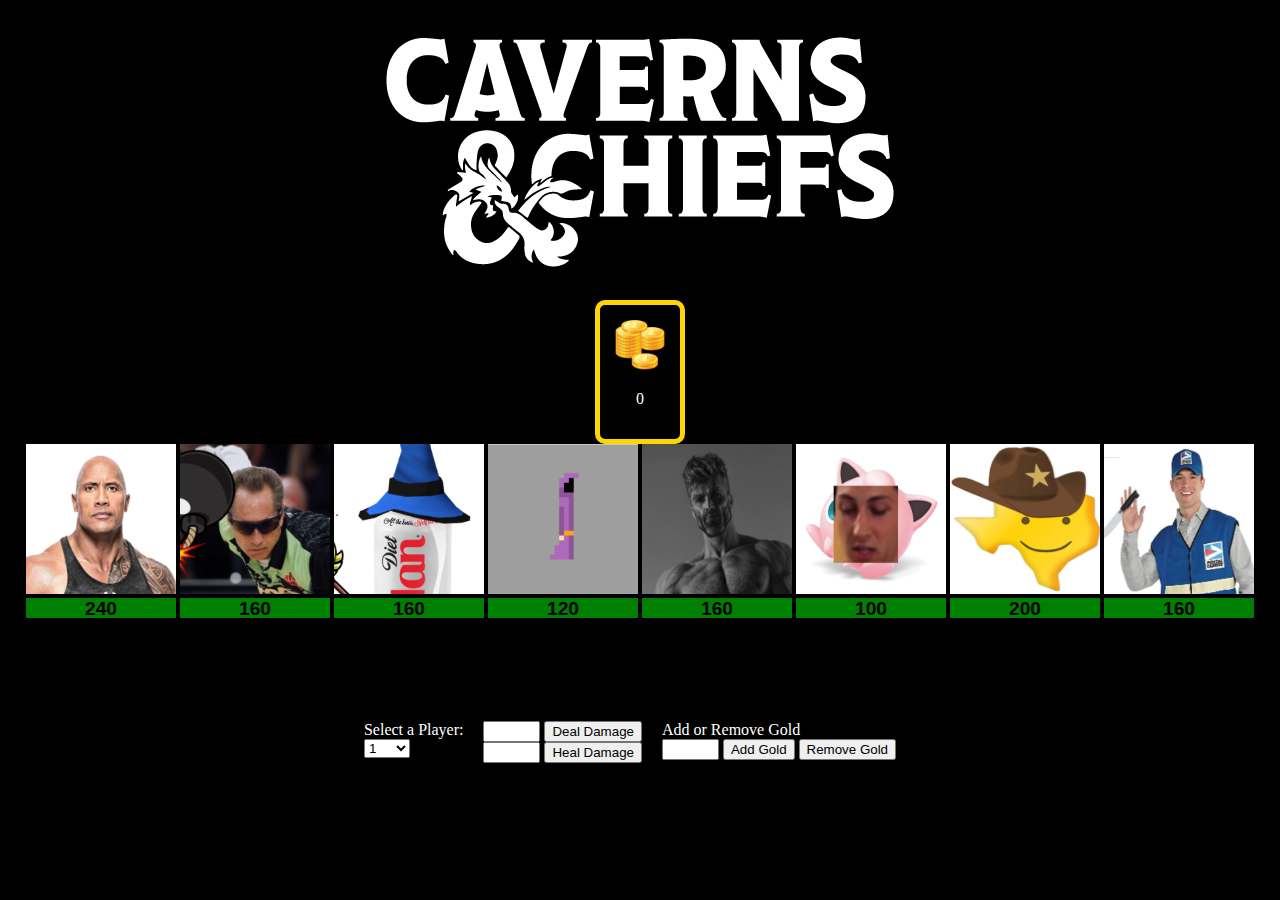
==== public/index.html @ 829f6c5f "optimizations and new portraits" ====
<!DOCTYPE html>
<html>
    <head>
        <title>Caverns & Chiefs</title>
        <script type = "text/javascript" src="game_functions.js"></script>
        <link rel="stylesheet" href="css/styles.css">
    </head>

    <body style="background-color:#000000;">
       
        <!-- Title Container -->
       <div class="title--container">
            <!-- Title -->
            <div data-title-screen>
                    <img class="title--graphic" src="assets/CC-Logo-White.png" alt="Title">
            </div>
        </div>

        <div class="GroupDetails--container">
            <div class="gold--amount">
                <img src="assets/Coins.png" width="50px" height="50px">
                <p id="gold">0</p>
            </div>
        </div>

        <div class="portrait--container">
            <div>
                <img src="assets/player 1 240 health.png" width="150px" height="150px">
                <img src="assets/player 2 160 health.png" width="150px" height="150px">
                <img src="assets/player 3 160 health.png" width="150px" height="150px">
                <img src="assets/player 4 120 health.png" width="150px" height="150px">
                <img src="assets/player 5 160 health.png" width="150px" height="150px">
                <img src="assets/player 6 100 health.png" width="150px" height="150px">
                <img src="assets/player 7 200 health.png" width="150px" height="150px">
                <img src="assets/player 8 160 health.png" width="150px" height="150px">
            </div>
        </div>
        <div class="health--container">
        <!-- Player Health Bars-->
            <div>
                <progress id="p1Health" value="240" max="240"></progress>
                <progress id="p2Health" value="160" max="160"></progress>
                <progress id="p3Health" value="160" max="160"></progress>
                <progress id="p4Health" value="120" max="120"></progress>
                <progress id="p5Health" value="160" max="160"></progress>
                <progress id="p6Health" value="100" max="100"></progress>
                <progress id="p7Health" value="200" max="200"></progress>
                <progress id="p8Health" value="160" max="160"></progress><br>
            </div>
        </div>

        <div class="tools--container">
            <div></div>
                <div class="text" style="float: left;">
                    Select a Player:<br>
                    <select id="playerSelect" name="PlayerSelect">
                        <option value="1">1</option>
                        <option value="2">2</option>
                        <option value="3">3</option>
                        <option value="4">4</option>
                        <option value="5">5</option>
                        <option value="6">6</option>
                        <option value="7">7</option>
                        <option value="8">8</option>
                        <option value="ALL">ALL</option>
                    </select>
                </div>
                <div class ="text" style="float: left;">
                    <input type="text" id="DamageP1" name="DamageP1" maxlength="4" size="4">
                    <input type="button" onclick="dealDamage()" Value="Deal Damage"></button><br>
                    <input type="text" id="HealP1" name="HealP1" maxlength="4" size="4">
                    <input type="button" onclick="healDamage()" Value="Heal Damage"></button>
                </div><br>
            <div class="text">
                Add or Remove Gold<br>
                <input type="text" id="GoldAmount" name="GoldAmount" maxlength="4" size="4">
                <input type="button" onclick="addGold()" Value="Add Gold"></button>
                <input type="button" onclick="subtractGold()" Value="Remove Gold"></button>
            </div>
        </div>
        
        


    </body>
</html>
---- public/css/styles.css ----
div progress {
    text-align: center;
    -webkit-appearance: none;
    appearance: none;
    margin-bottom: 2px;
    width: 150px;
    height: 20px;
    position: relative;
}

progress::-webkit-progress-value {
    background: green;
}
progress::-webkit-progress-bar {
    background: red;
    border-radius: 2px;
    box-shadow: 0 2px 5px rgba(0, 0, 0, 1) inset;
}
progress:before {
    content: attr(value);
    font-size: 1.2em;
    font-weight: bold;
    font-family: 'Franklin Gothic Medium', 'Arial Narrow', Arial, sans-serif;
    vertical-align: middle;

    /*Position text over the progress bar */
    position: absolute;
    left: 0;
    right: 0;
}

.title--graphic {
    margin: auto;
}

.title--container {
    display: flex;
    justify-content: center;
}
.health--container {
    display: flex;
    justify-content: center;
}

.tools--container {
    margin-top: 100px;
    margin-bottom: 100px;
    display: flex;
    justify-content: center;
}

.portrait--container {
    display: flex;
    justify-content: center;
}

.GroupDetails--container {
    display: flex;
    justify-content: center;
}

.gold--amount {
    color: white;
    text-align: center;
    border-style: solid;
    border-color: gold;
    border-radius: 10px;
    border-width: thick;
    padding: 15px;
}

.text {
    color: white;
    margin-right: 20px;
}
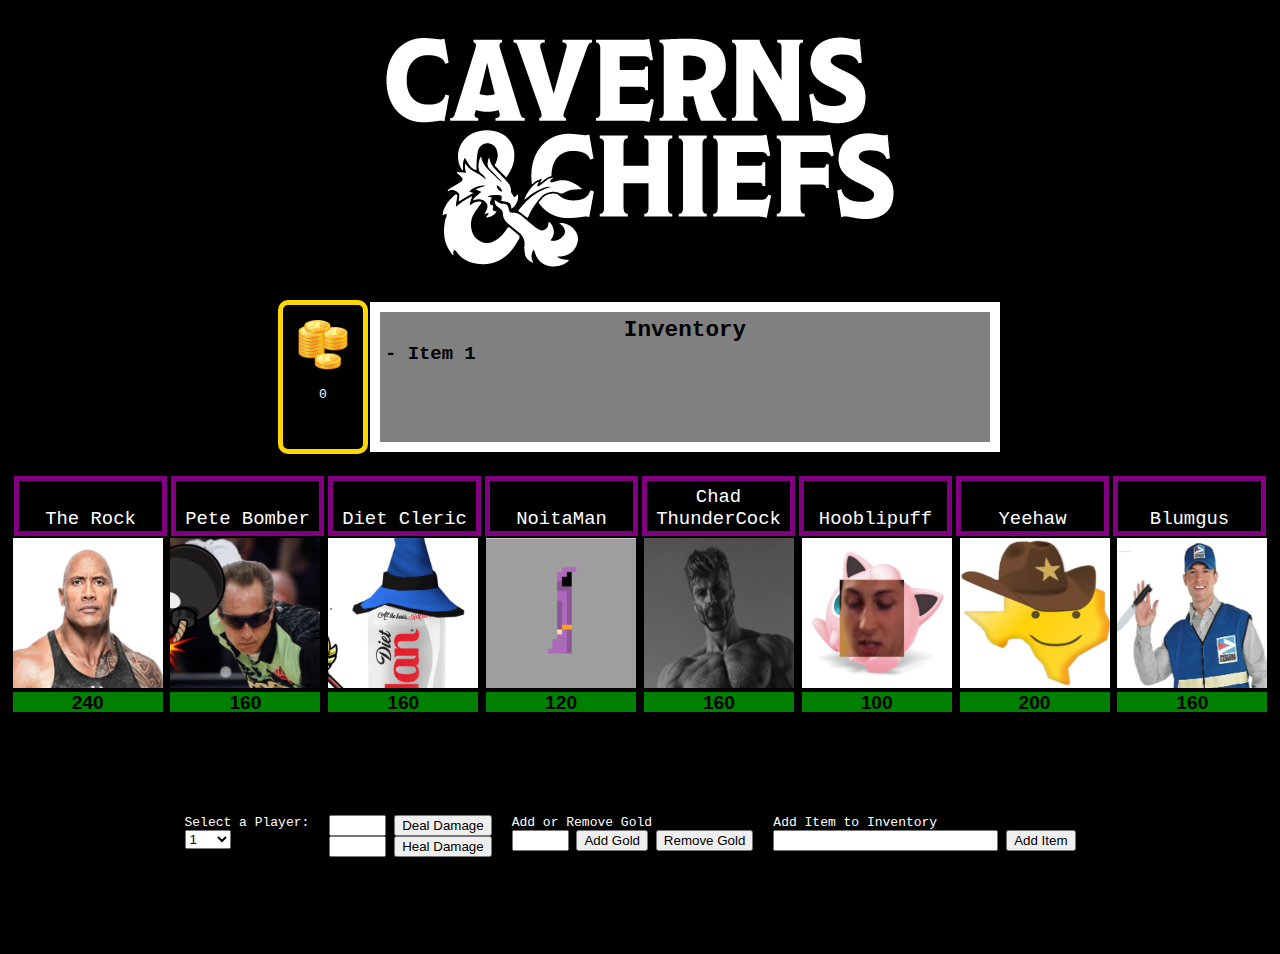
==== commit f728b0cf: "Added Inventory Management Functions" ====
--- a/public/index.html
+++ b/public/index.html
@@ -2,7 +2,7 @@
 <html>
     <head>
         <title>Caverns & Chiefs</title>
-        <script type = "text/javascript" src="game_functions.js"></script>
+        <script type = "text/javascript" src="js/game_functions.js"></script>
         <link rel="stylesheet" href="css/styles.css">
     </head>
 
@@ -12,31 +12,74 @@
        <div class="title--container">
             <!-- Title -->
             <div data-title-screen>
-                    <img class="title--graphic" src="assets/CC-Logo-White.png" alt="Title">
+                    <img class="title--graphic" src="img/CC-Logo-White.png" alt="Title">
             </div>
         </div>
 
+        <!-- Group Details Container-->
         <div class="GroupDetails--container">
-            <div class="gold--amount">
-                <img src="assets/Coins.png" width="50px" height="50px">
+            <!-- Gold Amount-->
+            <div class="gold--amount" style="float: left;">
+                <img src="img/Coins.png" width="50px" height="50px">
                 <p id="gold">0</p>
             </div>
+            <div class="inventory--box" style="float: left;">
+            Inventory
+            <div class="inventory--list" id="inventoryList">
+            - Item 1
+            </div>
+            </div>
+
         </div>
 
+        <!--Character Names Container-->
+        <div class="characterNames--container">
+            <!-- Character Names-->
+            <div class="name--box" id="p1Name">
+            <br/>The Rock
+            </div>
+            <div class="name--box" id="p1Name">
+            <br/>Pete Bomber
+            </div>
+            <div class="name--box" id="p1Name">
+            <br/>Diet Cleric
+            </div>
+            <div class="name--box" id="p1Name">
+            <br/>NoitaMan
+            </div>
+            <div class="name--box" id="p1Name">
+            Chad ThunderCock
+            </div>
+            <div class="name--box" id="p1Name">
+            <br/>Hooblipuff
+            </div>
+            <div class="name--box" id="p1Name">
+            <br/>Yeehaw
+            </div>
+            <div class="name--box" id="p1Name">
+            <br/>Blumgus
+            </div>
+
+        </div>
+
+        <!-- Portrait Container-->
         <div class="portrait--container">
+            <!-- Portraits of Each Player-->
             <div>
-                <img src="assets/player 1 240 health.png" width="150px" height="150px">
-                <img src="assets/player 2 160 health.png" width="150px" height="150px">
-                <img src="assets/player 3 160 health.png" width="150px" height="150px">
-                <img src="assets/player 4 120 health.png" width="150px" height="150px">
-                <img src="assets/player 5 160 health.png" width="150px" height="150px">
-                <img src="assets/player 6 100 health.png" width="150px" height="150px">
-                <img src="assets/player 7 200 health.png" width="150px" height="150px">
-                <img src="assets/player 8 160 health.png" width="150px" height="150px">
+                <img src="img/player-1.png" width="150px" height="150px">
+                <img src="img/player-2.png" width="150px" height="150px">
+                <img src="img/player-3.png" width="150px" height="150px">
+                <img src="img/player-4.png" width="150px" height="150px"> 
+                <img src="img/player-5.png" width="150px" height="150px">
+                <img src="img/player-6.png" width="150px" height="150px">
+                <img src="img/player-7.png" width="150px" height="150px">
+                <img src="img/player-8.png" width="150px" height="150px">
             </div>
         </div>
+        
+        <!-- Health Bar Container-->
         <div class="health--container">
-        <!-- Player Health Bars-->
+            <!-- Player Health Bars-->
             <div>
                 <progress id="p1Health" value="240" max="240"></progress>
                 <progress id="p2Health" value="160" max="160"></progress>
@@ -45,14 +88,17 @@
                 <progress id="p5Health" value="160" max="160"></progress>
                 <progress id="p6Health" value="100" max="100"></progress>
                 <progress id="p7Health" value="200" max="200"></progress>
-                <progress id="p8Health" value="160" max="160"></progress><br>
+                <progress id="p8Health" value="160" max="160"></progress><br/>
             </div>
         </div>
 
+        <!-- Tools Container-->
         <div class="tools--container">
-            <div></div>
+            
+            <div>
+                <!--Select Player Number -->
                 <div class="text" style="float: left;">
-                    Select a Player:<br>
+                    Select a Player:<br/>
                     <select id="playerSelect" name="PlayerSelect">
                         <option value="1">1</option>
                         <option value="2">2</option>
@@ -65,17 +111,26 @@
                         <option value="ALL">ALL</option>
                     </select>
                 </div>
+                <!--Damage Functions-->
                 <div class ="text" style="float: left;">
-                    <input type="text" id="DamageP1" name="DamageP1" maxlength="4" size="4">
-                    <input type="button" onclick="dealDamage()" Value="Deal Damage"></button><br>
-                    <input type="text" id="HealP1" name="HealP1" maxlength="4" size="4">
+                    <input type="text" id="damageValue" name="damageValue" maxlength="4" size="4">
+                    <input type="button" onclick="dealDamage()" Value="Deal Damage"></button><br/>
+                    <input type="text" id="healValue" name="healValue" maxlength="4" size="4">
                     <input type="button" onclick="healDamage()" Value="Heal Damage"></button>
-                </div><br>
+                </div><br/>
+            </div>
+            <!--Gold Functions-->
             <div class="text">
-                Add or Remove Gold<br>
+                Add or Remove Gold<br/>
                 <input type="text" id="GoldAmount" name="GoldAmount" maxlength="4" size="4">
                 <input type="button" onclick="addGold()" Value="Add Gold"></button>
                 <input type="button" onclick="subtractGold()" Value="Remove Gold"></button>
+            </div>
+            <!--Inventory Functions-->
+            <div class="text">
+                Add Item to Inventory<br/>
+                <input type="text" id="itemName" name="itemName" maxlength="25" size="25">
+                <input type="button" onclick="addInventory()" Value="Add Item"></button> 
             </div>
         </div>
         
--- a/public/css/styles.css
+++ b/public/css/styles.css
@@ -1,3 +1,6 @@
+body {
+    font-family: monospace;
+}
 div progress {
     text-align: center;
     -webkit-appearance: none;
@@ -57,6 +60,7 @@
 .GroupDetails--container {
     display: flex;
     justify-content: center;
+    margin-bottom: 20px;
 }
 
 .gold--amount {
@@ -73,3 +77,39 @@
     color: white;
     margin-right: 20px;
 }
+
+.characterNames--container {
+    display: flex;
+    justify-content: center;
+}
+
+.name--box {
+    font-size: 0.5cm;
+    width: 133px;
+    height: 40px;
+    border: 5px solid purple;
+    padding: 5px;
+    margin: 2px;
+    color: white;
+    text-align: center;
+}
+
+.inventory--box {
+    width: 600px;
+    height: 120px;
+    border: 10px solid white;
+    background-color: gray;
+    padding: 5px;
+    margin: 2px;
+    border-color: white;
+    color: black;
+    font-weight: bold;
+    font-size: 0.6cm;
+    text-align: center;
+}
+
+.inventory--list {
+    text-align: left;
+    font-weight: thin;
+    font-size: 0.5cm;
+}
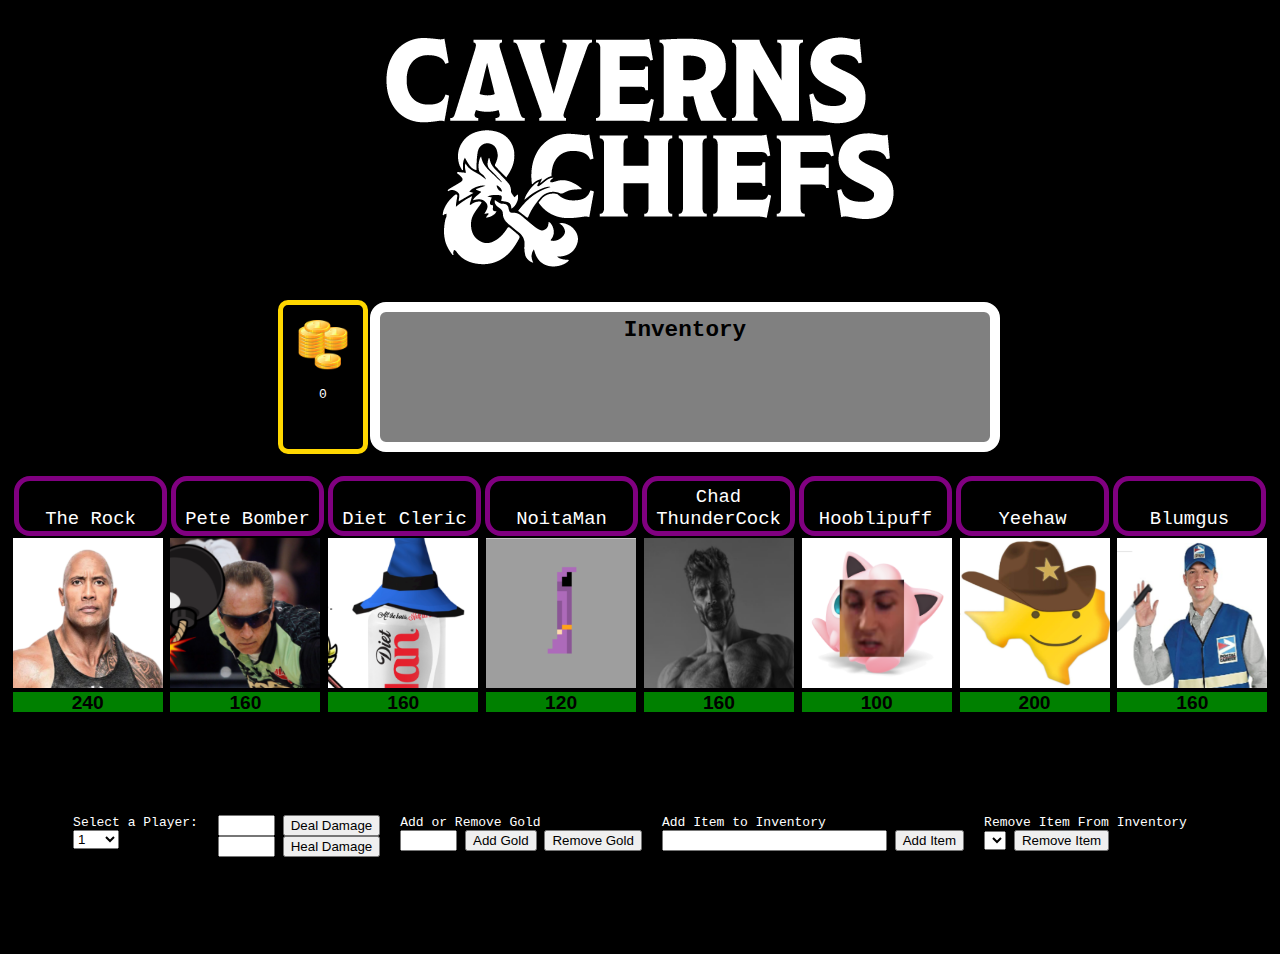
==== commit 1733feef: "Inventory Functions Updated" ====
--- a/public/index.html
+++ b/public/index.html
@@ -26,7 +26,7 @@
             <div class="inventory--box" style="float: left;">
             Inventory
             <div class="inventory--list" id="inventoryList">
-            - Item 1
+        
             </div>
             </div>
 
@@ -126,11 +126,17 @@
                 <input type="button" onclick="addGold()" Value="Add Gold"></button>
                 <input type="button" onclick="subtractGold()" Value="Remove Gold"></button>
             </div>
-            <!--Inventory Functions-->
+            <!--Inventory Add Functions-->
             <div class="text">
                 Add Item to Inventory<br/>
                 <input type="text" id="itemName" name="itemName" maxlength="25" size="25">
                 <input type="button" onclick="addInventory()" Value="Add Item"></button> 
+            </div>
+            <!--Inventory Remove Functions-->
+            <div class="text">
+                Remove Item From Inventory<br/>
+                <select id="removeInventory"></select>
+                <input type="button" onclick="removeInventory()" Value="Remove Item"></button> 
             </div>
         </div>
         
--- a/public/css/styles.css
+++ b/public/css/styles.css
@@ -88,6 +88,7 @@
     width: 133px;
     height: 40px;
     border: 5px solid purple;
+    border-radius: 1rem;
     padding: 5px;
     margin: 2px;
     color: white;
@@ -102,6 +103,7 @@
     padding: 5px;
     margin: 2px;
     border-color: white;
+    border-radius: 1rem;
     color: black;
     font-weight: bold;
     font-size: 0.6cm;
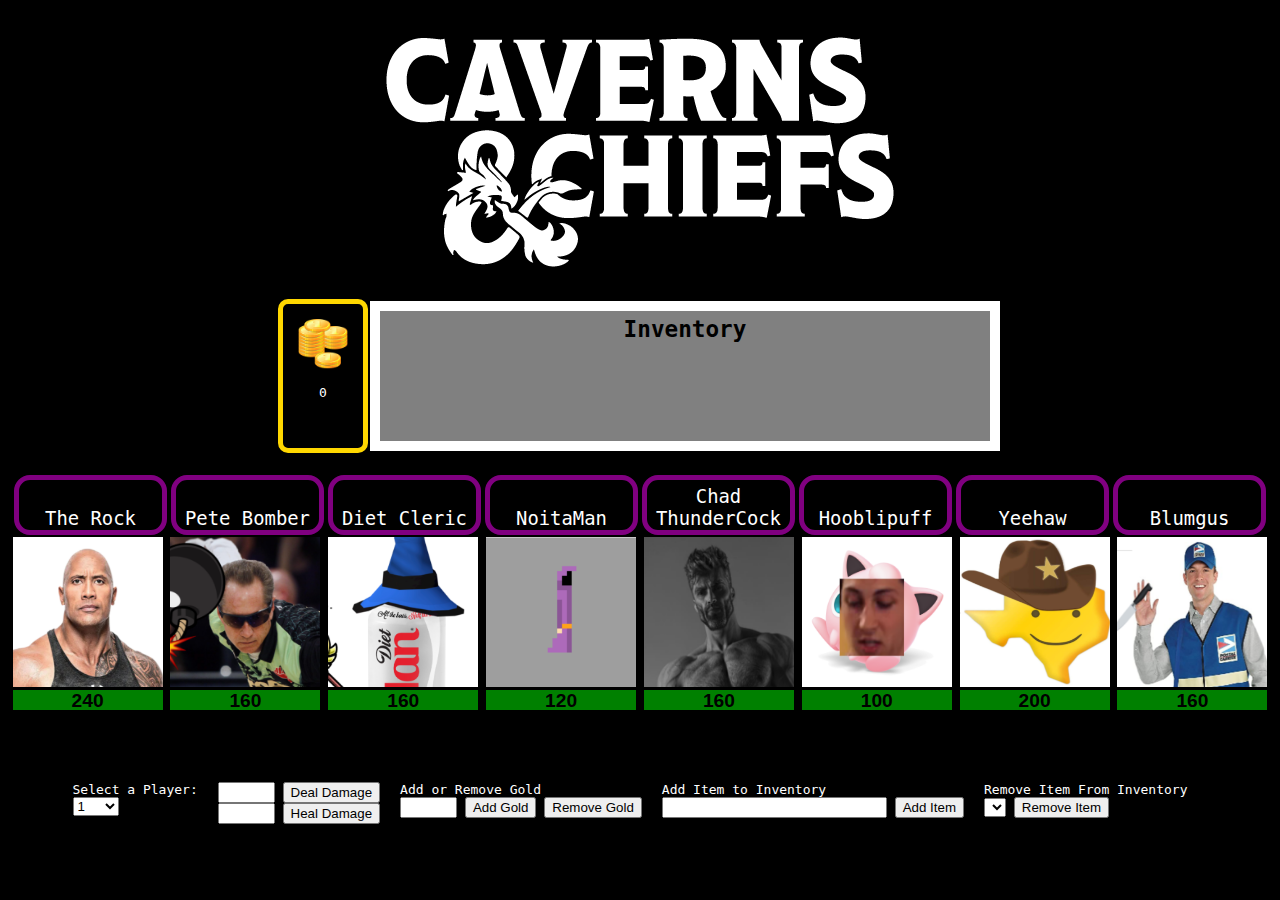
==== commit 7b461255: "Added Damage and Heal animations" ====
--- a/public/index.html
+++ b/public/index.html
@@ -80,8 +80,8 @@
         <!-- Health Bar Container-->
         <div class="health--container">
             <!-- Player Health Bars-->
-            <div>
-                <progress id="p1Health" value="240" max="240"></progress>
+            <div class="health--bars">
+                <progress id="p1Health" value="240" max="240">Test Text</progress>
                 <progress id="p2Health" value="160" max="160"></progress>
                 <progress id="p3Health" value="160" max="160"></progress>
                 <progress id="p4Health" value="120" max="120"></progress>
@@ -90,6 +90,16 @@
                 <progress id="p7Health" value="200" max="200"></progress>
                 <progress id="p8Health" value="160" max="160"></progress><br/>
             </div>
+        </div>
+
+        <!-- Damage Animation-->
+        <div class="damageText--container">
+                <div class="animatedText" id="damageText"></div>
+        </div>
+
+        <!-- Heal Animation-->
+        <div class="healText--container">
+            <div class="animatedText" id="healText"></div>
         </div>
 
         <!-- Tools Container-->
@@ -114,9 +124,9 @@
                 <!--Damage Functions-->
                 <div class ="text" style="float: left;">
                     <input type="text" id="damageValue" name="damageValue" maxlength="4" size="4">
-                    <input type="button" onclick="dealDamage()" Value="Deal Damage"></button><br/>
+                    <input type="button" onclick="dealDamage()" id="dealDamage" Value="Deal Damage"></button><br/>
                     <input type="text" id="healValue" name="healValue" maxlength="4" size="4">
-                    <input type="button" onclick="healDamage()" Value="Heal Damage"></button>
+                    <input type="button" onclick="healDamage()" id="healDamage" Value="Heal Damage"></button>
                 </div><br/>
             </div>
             <!--Gold Functions-->
--- a/public/css/styles.css
+++ b/public/css/styles.css
@@ -44,10 +44,43 @@
     display: flex;
     justify-content: center;
 }
+.damageText--container {
+    color: red;
+    margin-top: 10px;
+    display: flex;
+    justify-content: center;
+}
+
+.animatedText {
+    font-size: 1cm;
+}
+
+.animation {
+    animation: fadeAndScale 3s ease-out forwards;
+    opacity: 0;
+    transform: scale3d(0.5, 0.5, 1);
+}
+@keyframes fadeAndScale {
+    from {
+        opacity: 0;
+        transform: scale3d(0.5, 0.5, 1);
+    }
+    to {
+        opacity: 1;
+        transform: scale3d(1, 1, 1);
+    }
+}
+
+.healText--container {
+    color: green;
+    margin-top: 10px;
+    display: flex;
+    justify-content: center;
+}
 
 .tools--container {
-    margin-top: 100px;
-    margin-bottom: 100px;
+    margin-top: 50px;
+    margin-bottom: 50px;
     display: flex;
     justify-content: center;
 }
@@ -103,7 +136,6 @@
     padding: 5px;
     margin: 2px;
     border-color: white;
-    border-radius: 1rem;
     color: black;
     font-weight: bold;
     font-size: 0.6cm;
